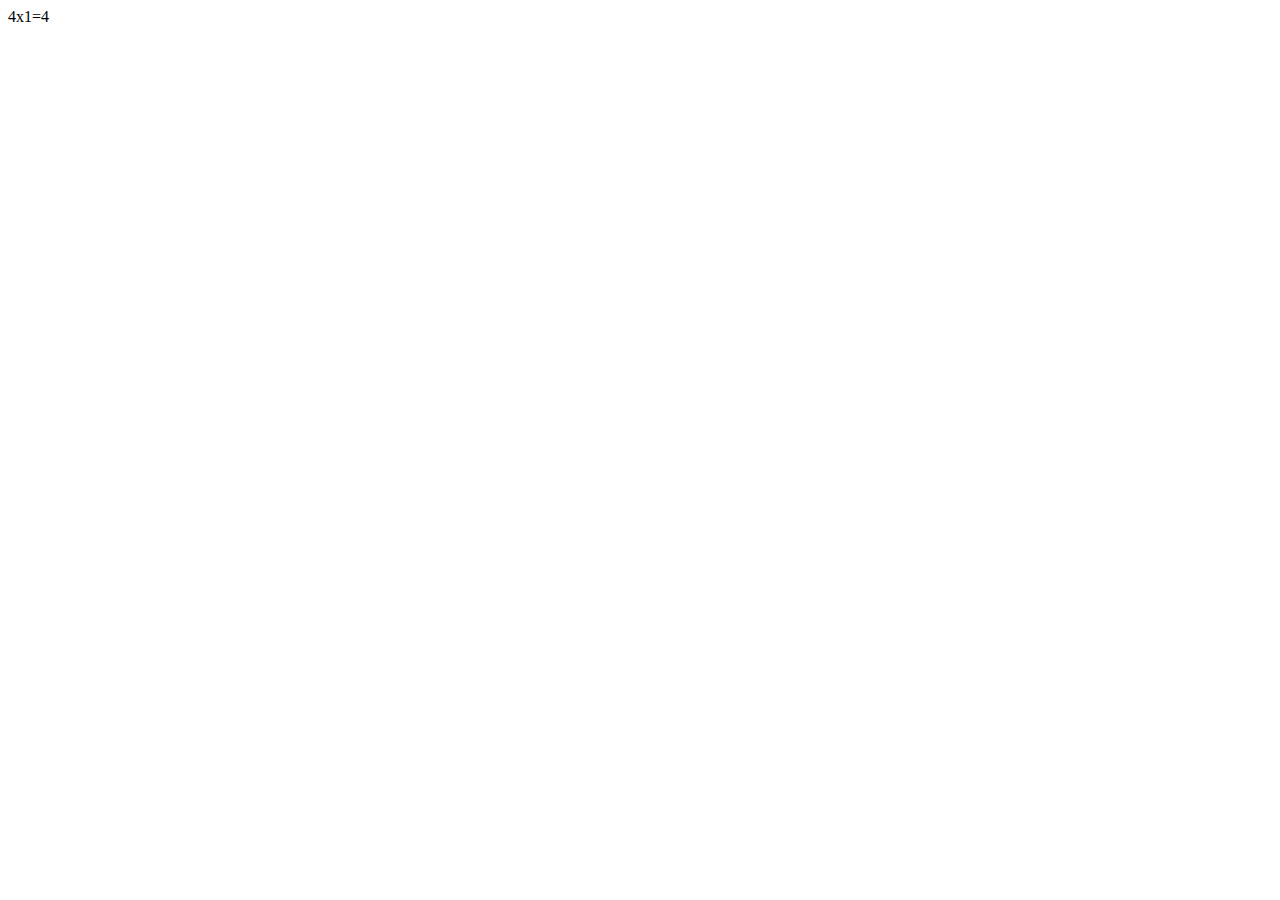
==== js3/index.html @ 26fb2674 "java assigment 3" ====
<!DOCTYPE html>
<html lang="en">
<head>
    <meta charset="UTF-8">
    <meta http-equiv="X-UA-Compatible" content="IE=edge">
    <meta name="viewport" content="width=device-width, initial-scale=1.0">
    <title>Java script Asssigment 3</title>
</head>
<body>
    














    <script src="app.js"></script>
</body>
</html>
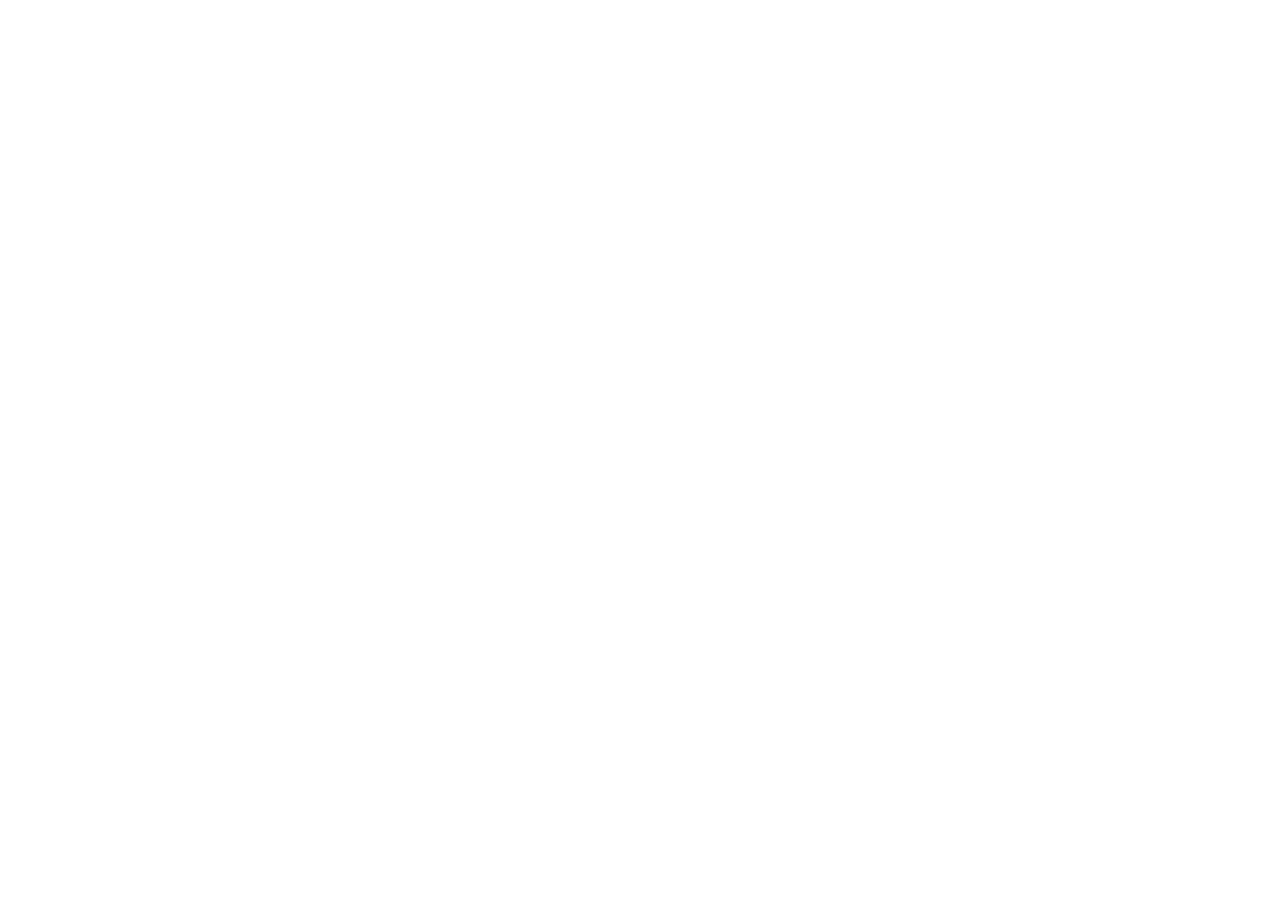
==== commit b08d0a57: "Add files via upload" ====
--- a/js3/index.html
+++ b/js3/index.html
@@ -4,9 +4,10 @@
     <meta charset="UTF-8">
     <meta http-equiv="X-UA-Compatible" content="IE=edge">
     <meta name="viewport" content="width=device-width, initial-scale=1.0">
-    <title>Java script Asssigment 3</title>
+    <title>javascript </title>
 </head>
 <body>
+
     
 
 
@@ -19,9 +20,7 @@
 
 
 
-
-
-
     <script src="app.js"></script>
+    
 </body>
 </html>